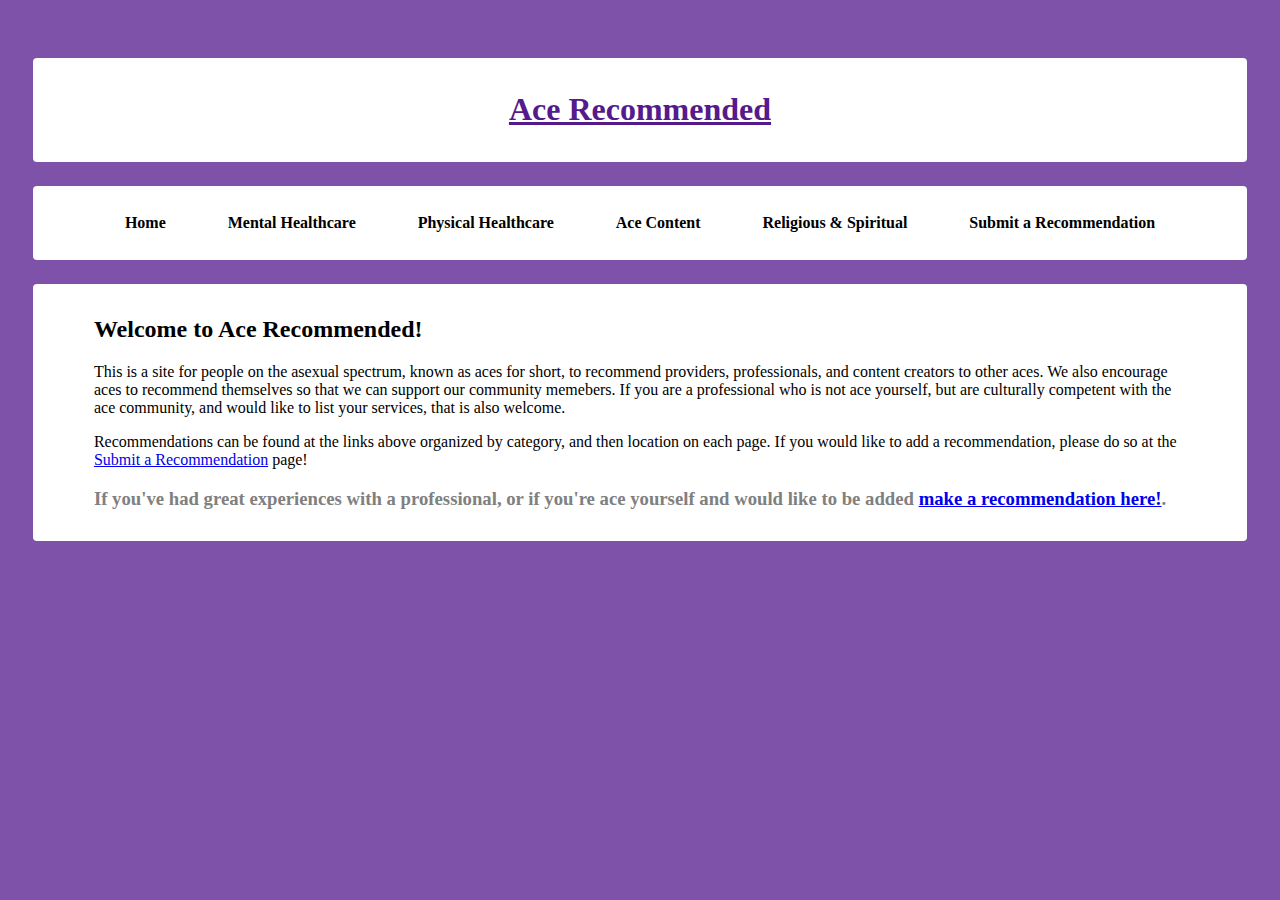
==== docs/index.html @ a210d510 "Update index.html" ====
<!DOCTYPE html>
<html lang="en">

<head>
    <meta charset="UTF-8">
    <meta name="viewport" content="width=device-width, initial-scale=1.0">
    <link rel='stylesheet' href='styles.css' type='text/css' media='all' />
    <link rel="icon" type="image/png" href="favicon.ico">
    <title>Home</title>
</head>

<body>
    <div id="main">
        <div id="header-container" class="container">
            <a href="">
                <!-- <img src="ACES-NYC-square.jpg" alt="Aces NYC" itemprop="logo" width="200" height="200" /> -->
                <h1>Ace Recommended</h1> </a>
        </div> <!-- header-container-->
        <div id='nav-container' class="container">
            <ul id="nav-list">
                <li class="nav-list-item"><a href="">Home</a></li>
                <li class="nav-list-item"><a href="mentalhealth.html">Mental Healthcare</a></li>
                <li class="nav-list-item"><a href="physicalhealth.html">Physical Healthcare</a></li>
                <li class="nav-list-item"><a href="acecontent.html">Ace Content</a></li>
                <li class="nav-list-item"><a href="acecontent.html">Religious & Spiritual</a></li>
                <li class="nav-list-item"><a href="submit.html">Submit a Recommendation</a></li>
            </ul> <!-- nav-list -->
        </div> <!-- nav-container -->
        <div id="body-container" class="container">
            <h2>Welcome to Ace Recommended!</h2>
            <p>This is a site for people on the asexual spectrum, known as aces for short, to recommend providers, professionals, and content creators to 
                other aces. We also encourage aces to recommend themselves so that we can support our community memebers. If you are a professional who is not ace yourself, 
                but are culturally competent with the ace community, and would like to list your services, that is also welcome. </p>
            <p>Recommendations can be found at the links above organized by category, and then location on each page. If you would like to add a recommendation, 
            please do so at the <a href="submit.html">Submit a Recommendation</a> page!</p>
            
            <h3>If you've had great experiences with a professional, or if you're ace yourself and would like to be added <a href="https://forms.gle/uVpUF943TyMWrcyx6">make a recommendation here!</a>.</h2>
        </div> <!-- body-container--->
    </div> <!-- main -->

</body>

</html>
---- docs/styles.css ----
* {
    box-sizing: border-box;
}

body {
    --bGColor1: #7d52a8;
    --bGColor2: white;
    --fontColor1: #7d52a8;

    background-color: var(--bGColor1);
}

#main {
    background-color: var(--bGColor1);
    padding: 2%;
}

.container {
    background-color: var(--bGColor2);
    padding: 1% 5% 1% 5%;
    margin-top: 2%;
    border-radius: 4px;
}

#header-container {
    display: flex;
    justify-content: center;
}

#nav-container {
    /* margin: 1%; */
}

#nav-list {
    list-style: none;
    padding-left: 0;
    display: flex;
    flex-direction: row;
    justify-content: space-around;
}

.nav-list-item {
    font-weight: bold;
}

.nav-list-item a:link {
    text-decoration: none;
    color: black;
}

.nav-list-item a:visited {
    text-decoration: none;
    color: black;
}

.nav-list-item a:hover {
    text-decoration: none;
    color: var(--fontColor1);
}

.nav-list-item a:active {
    text-decoration: underline;
    font-weight: bold;
}

#name-brand {
    color: var(--fontColor1);
    font-weight: bold;
}

h3 {
    color: grey;
}
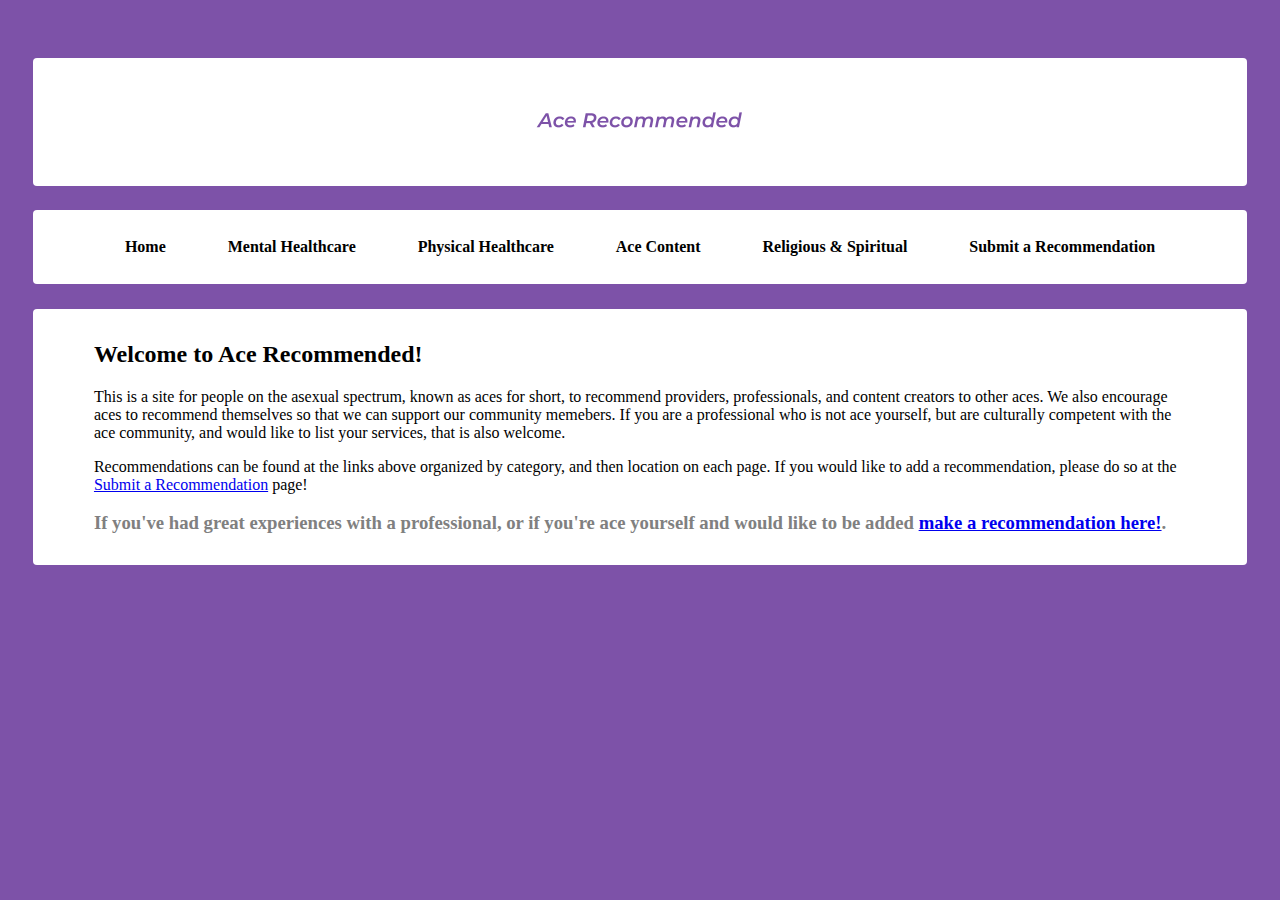
==== commit 88481962: "Update index.html" ====
--- a/docs/index.html
+++ b/docs/index.html
@@ -13,8 +13,8 @@
     <div id="main">
         <div id="header-container" class="container">
             <a href="">
-                <!-- <img src="ACES-NYC-square.jpg" alt="Aces NYC" itemprop="logo" width="200" height="200" /> -->
-                <h1>Ace Recommended</h1> </a>
+                <img src="Ace_Recommended_transparent.png" alt="Aces NYC" itemprop="logo" width="250" height="100" /> </a>
+<!--                 <h1>Ace Recommended</h1> </a> -->
         </div> <!-- header-container-->
         <div id='nav-container' class="container">
             <ul id="nav-list">
--- a/docs/styles.css
+++ b/docs/styles.css
@@ -8,6 +8,8 @@
     --fontColor1: #7d52a8;
 
     background-color: var(--bGColor1);
+    
+    font-family: 'Montserrat';
 }
 
 #main {
@@ -37,6 +39,7 @@
     display: flex;
     flex-direction: row;
     justify-content: space-around;
+    flex-basis: 25%;
 }
 
 .nav-list-item {
@@ -70,4 +73,5 @@
 
 h3 {
     color: grey;
+    font-family: 'Montserrat';
 }
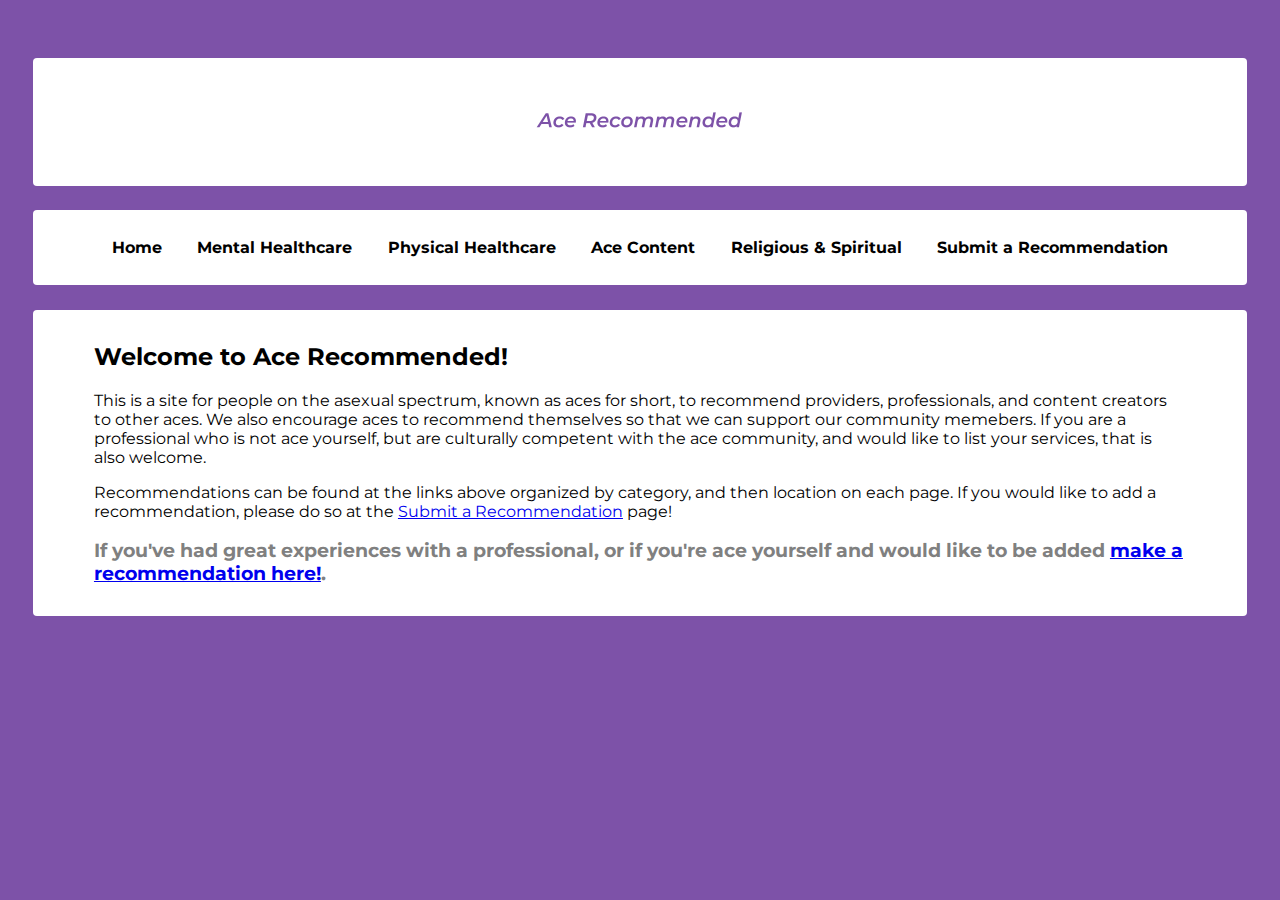
==== commit 1aecd82f: "Update index.html" ====
--- a/docs/index.html
+++ b/docs/index.html
@@ -4,6 +4,7 @@
 <head>
     <meta charset="UTF-8">
     <meta name="viewport" content="width=device-width, initial-scale=1.0">
+    <link href="https://fonts.googleapis.com/css?family=Montserrat:400,900" rel="stylesheet">
     <link rel='stylesheet' href='styles.css' type='text/css' media='all' />
     <link rel="icon" type="image/png" href="favicon.ico">
     <title>Home</title>
--- a/docs/styles.css
+++ b/docs/styles.css
@@ -40,6 +40,7 @@
     flex-direction: row;
     justify-content: space-around;
     flex-basis: 25%;
+    flex-wrap: wrap-reverse;
 }
 
 .nav-list-item {
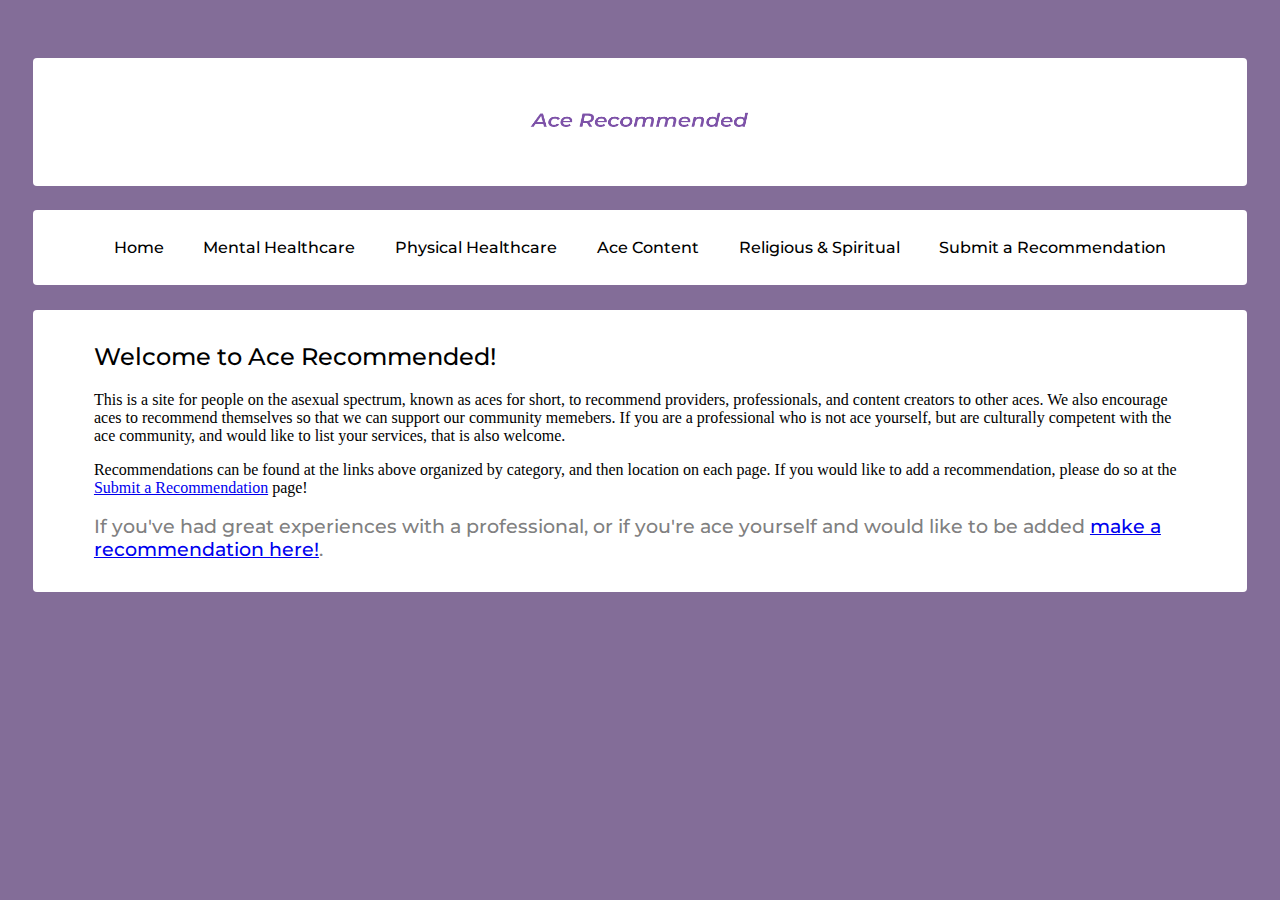
==== commit 174e4c63: "Update index.html" ====
--- a/docs/index.html
+++ b/docs/index.html
@@ -4,7 +4,7 @@
 <head>
     <meta charset="UTF-8">
     <meta name="viewport" content="width=device-width, initial-scale=1.0">
-    <link href="https://fonts.googleapis.com/css?family=Montserrat:400,900" rel="stylesheet">
+    <link href="https://fonts.googleapis.com/css?family=Montserrat:100,200,300,400,500,600,700,800,900" rel="stylesheet">
     <link rel='stylesheet' href='styles.css' type='text/css' media='all' />
     <link rel="icon" type="image/png" href="favicon.ico">
     <title>Home</title>
@@ -23,7 +23,7 @@
                 <li class="nav-list-item"><a href="mentalhealth.html">Mental Healthcare</a></li>
                 <li class="nav-list-item"><a href="physicalhealth.html">Physical Healthcare</a></li>
                 <li class="nav-list-item"><a href="acecontent.html">Ace Content</a></li>
-                <li class="nav-list-item"><a href="acecontent.html">Religious & Spiritual</a></li>
+                <li class="nav-list-item"><a href="religious.html">Religious & Spiritual</a></li>
                 <li class="nav-list-item"><a href="submit.html">Submit a Recommendation</a></li>
             </ul> <!-- nav-list -->
         </div> <!-- nav-container -->
--- a/docs/styles.css
+++ b/docs/styles.css
@@ -3,13 +3,13 @@
 }
 
 body {
-    --bGColor1: #7d52a8;
+    --bGColor1: #836d98ff;
     --bGColor2: white;
     --fontColor1: #7d52a8;
 
     background-color: var(--bGColor1);
     
-    font-family: 'Montserrat';
+    font-family: 'Times New Roman';
 }
 
 #main {
@@ -40,11 +40,13 @@
     flex-direction: row;
     justify-content: space-around;
     flex-basis: 25%;
-    flex-wrap: wrap-reverse;
+    flex-wrap: wrap;
 }
 
 .nav-list-item {
-    font-weight: bold;
+    font-weight: 500;
+    font-family: 'Montserrat';
+/*     font-weight: medium this worked */
 }
 
 .nav-list-item a:link {
@@ -69,10 +71,24 @@
 
 #name-brand {
     color: var(--fontColor1);
-    font-weight: bold;
+    font-weight: 600;
+}
+
+h2 {
+    color: black;
+    font-family: 'Montserrat';
+    font-weight: 500
 }
 
 h3 {
     color: grey;
     font-family: 'Montserrat';
+    font-weight: 500
 }
+
+h4 {
+    color: black;
+    font-family: 'Montserrat';
+    font-weight: 400
+    font-style: italic;
+}
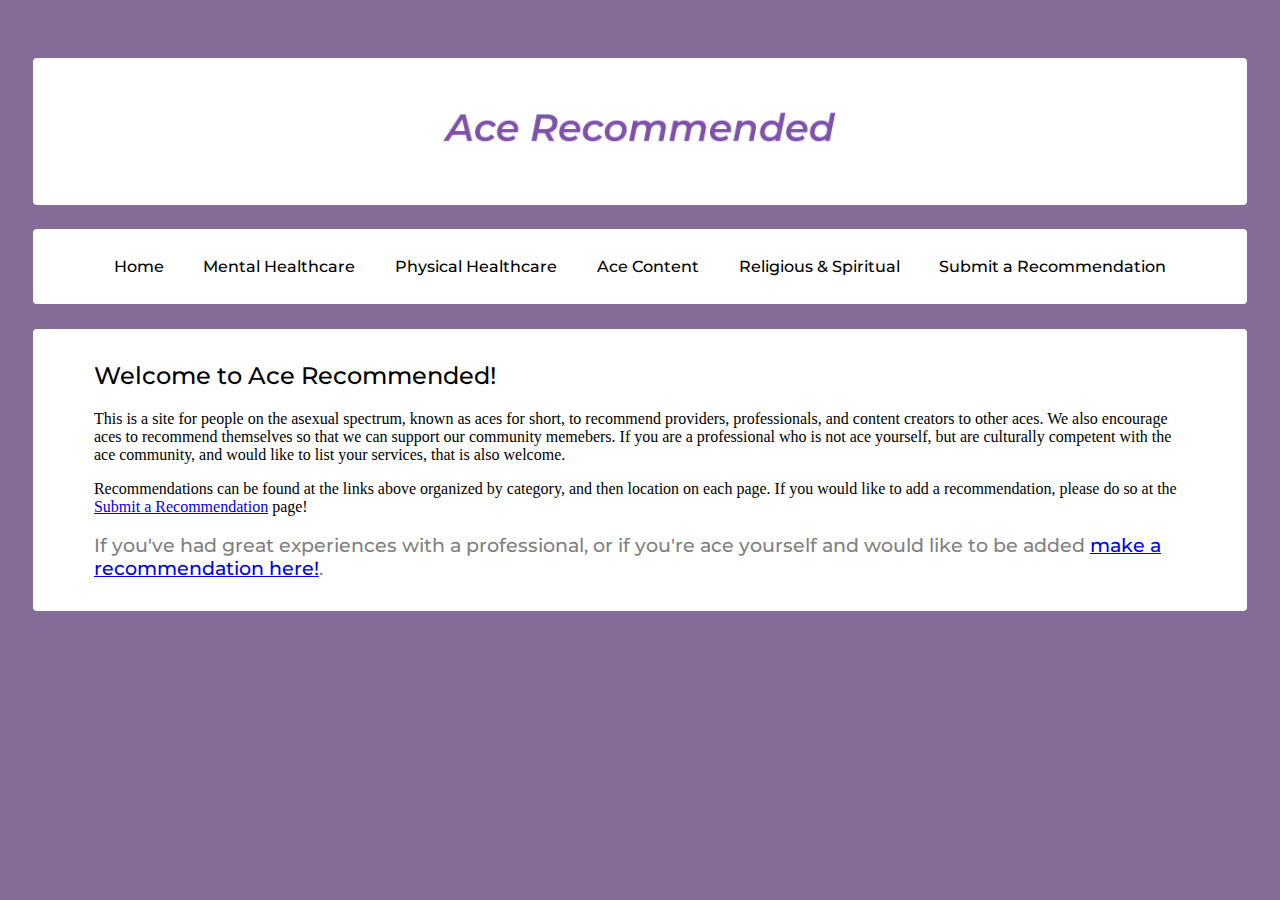
==== commit f146c1c7: "Update index.html" ====
--- a/docs/index.html
+++ b/docs/index.html
@@ -14,7 +14,7 @@
     <div id="main">
         <div id="header-container" class="container">
             <a href="">
-                <img src="Ace_Recommended_transparent.png" alt="Aces NYC" itemprop="logo" width="250" height="100" /> </a>
+                <img src="Ace_Recommended_transparent.png" alt="Aces NYC" itemprop="logo" width="450" height="119" /> </a>
 <!--                 <h1>Ace Recommended</h1> </a> -->
         </div> <!-- header-container-->
         <div id='nav-container' class="container">
--- a/docs/styles.css
+++ b/docs/styles.css
@@ -9,7 +9,7 @@
 
     background-color: var(--bGColor1);
     
-    font-family: 'Times New Roman';
+    font-family: 'Montserrat';
 }
 
 #main {
@@ -39,7 +39,7 @@
     display: flex;
     flex-direction: row;
     justify-content: space-around;
-    flex-basis: 25%;
+/*     flex-basis: 25%; */
     flex-wrap: wrap;
 }
 
@@ -89,6 +89,10 @@
 h4 {
     color: black;
     font-family: 'Montserrat';
-    font-weight: 400
+    font-weight: 300
     font-style: italic;
 }
+
+p{
+    font-family: 'Times New Roman';
+}
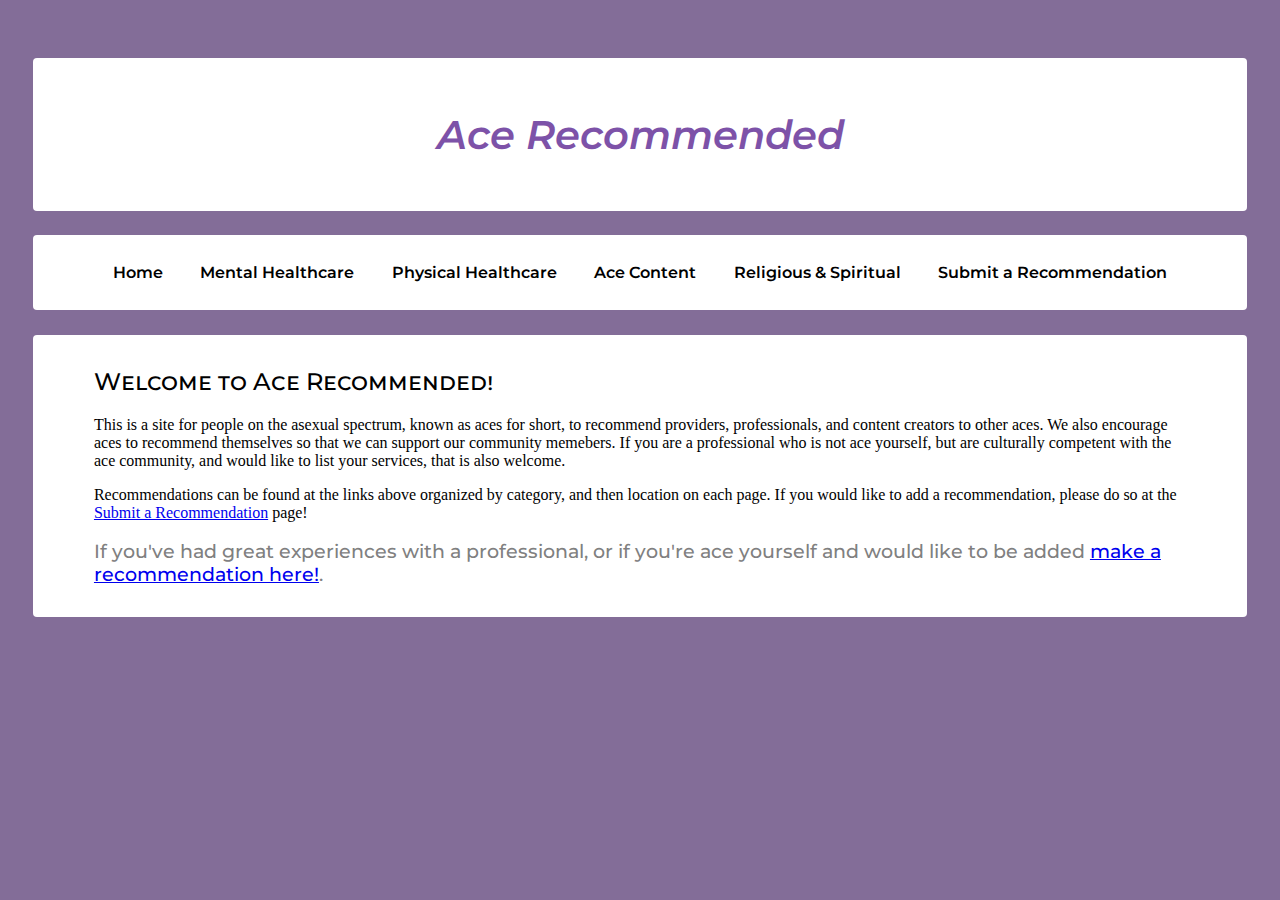
==== commit 922f4e7d: "Update index.html" ====
--- a/docs/index.html
+++ b/docs/index.html
@@ -13,9 +13,7 @@
 <body>
     <div id="main">
         <div id="header-container" class="container">
-            <a href="">
-                <img src="Ace_Recommended_transparent.png" alt="Aces NYC" itemprop="logo" width="450" height="119" /> </a>
-<!--                 <h1>Ace Recommended</h1> </a> -->
+            <a href="index.html" id='logo' style="text-decoration": none>Ace Recommended</a>
         </div> <!-- header-container-->
         <div id='nav-container' class="container">
             <ul id="nav-list">
--- a/docs/styles.css
+++ b/docs/styles.css
@@ -41,10 +41,11 @@
     justify-content: space-around;
 /*     flex-basis: 25%; */
     flex-wrap: wrap;
+    flex: 1 0 10px;
 }
 
 .nav-list-item {
-    font-weight: 500;
+    font-weight: 600;
     font-family: 'Montserrat';
 /*     font-weight: medium this worked */
 }
@@ -77,22 +78,39 @@
 h2 {
     color: black;
     font-family: 'Montserrat';
-    font-weight: 500
+    font-weight: 500;
+    font-variant: small-caps;
 }
 
 h3 {
     color: grey;
     font-family: 'Montserrat';
-    font-weight: 500
+    font-weight: 500;
 }
 
 h4 {
     color: black;
     font-family: 'Montserrat';
-    font-weight: 300
+    font-weight: 500;
     font-style: italic;
 }
 
 p{
     font-family: 'Times New Roman';
 }
+
+#logo {
+    font-family: 'Montserrat';
+    font-weight: 600;
+    font-size: 40px;
+    font-style: italic;
+    color: var(--fontColor1);
+    text-align: center;
+    text-decoration: none;
+    padding: 40px;
+/*     border-radius: 4px; */
+}
+
+.no-underline {
+  text-decoration: none;
+}
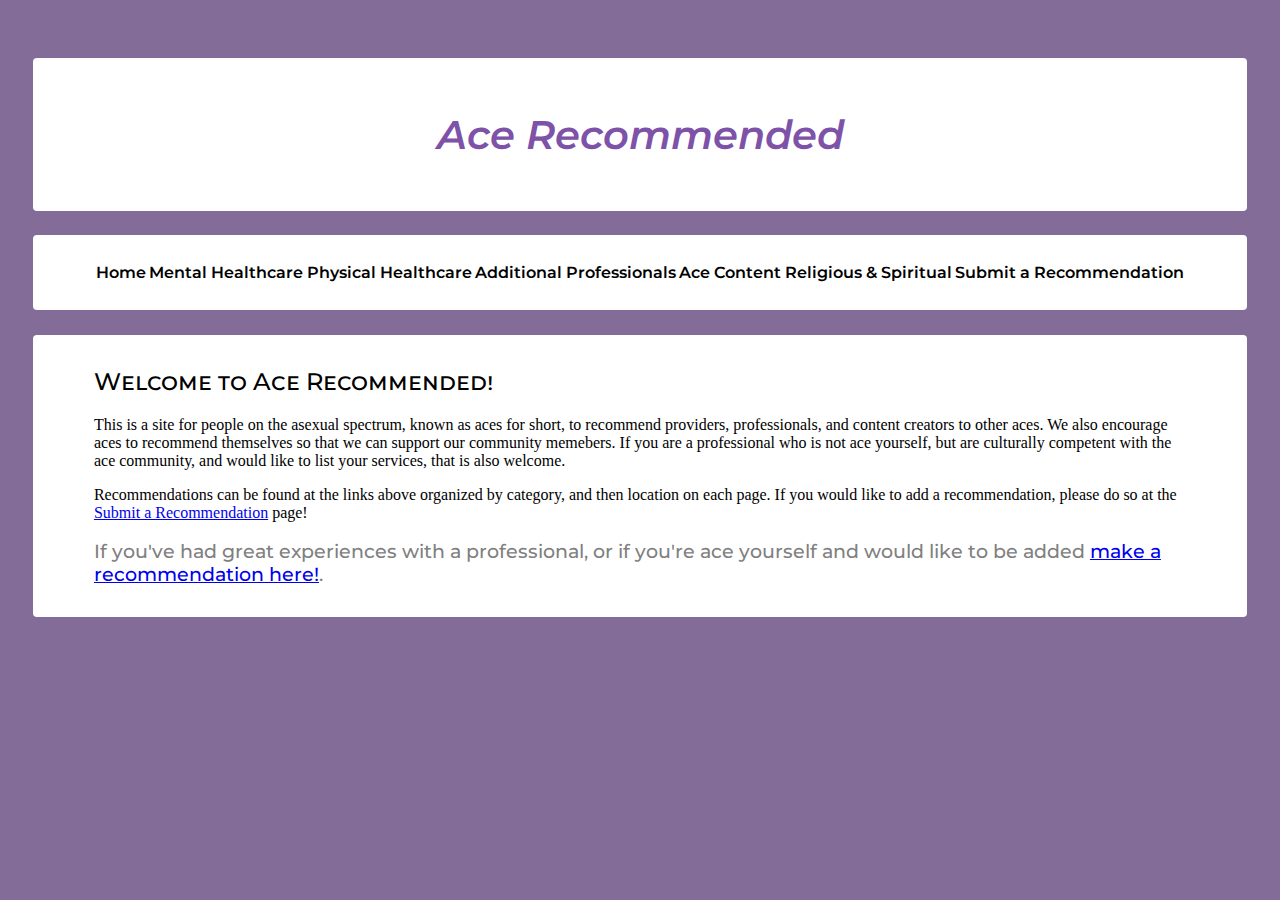
==== commit 7de40b6c: "Update index.html" ====
--- a/docs/index.html
+++ b/docs/index.html
@@ -20,6 +20,7 @@
                 <li class="nav-list-item"><a href="">Home</a></li>
                 <li class="nav-list-item"><a href="mentalhealth.html">Mental Healthcare</a></li>
                 <li class="nav-list-item"><a href="physicalhealth.html">Physical Healthcare</a></li>
+                <li class="nav-list-item"><a href="professionals.html">Additional Professionals</a></li>
                 <li class="nav-list-item"><a href="acecontent.html">Ace Content</a></li>
                 <li class="nav-list-item"><a href="religious.html">Religious & Spiritual</a></li>
                 <li class="nav-list-item"><a href="submit.html">Submit a Recommendation</a></li>
